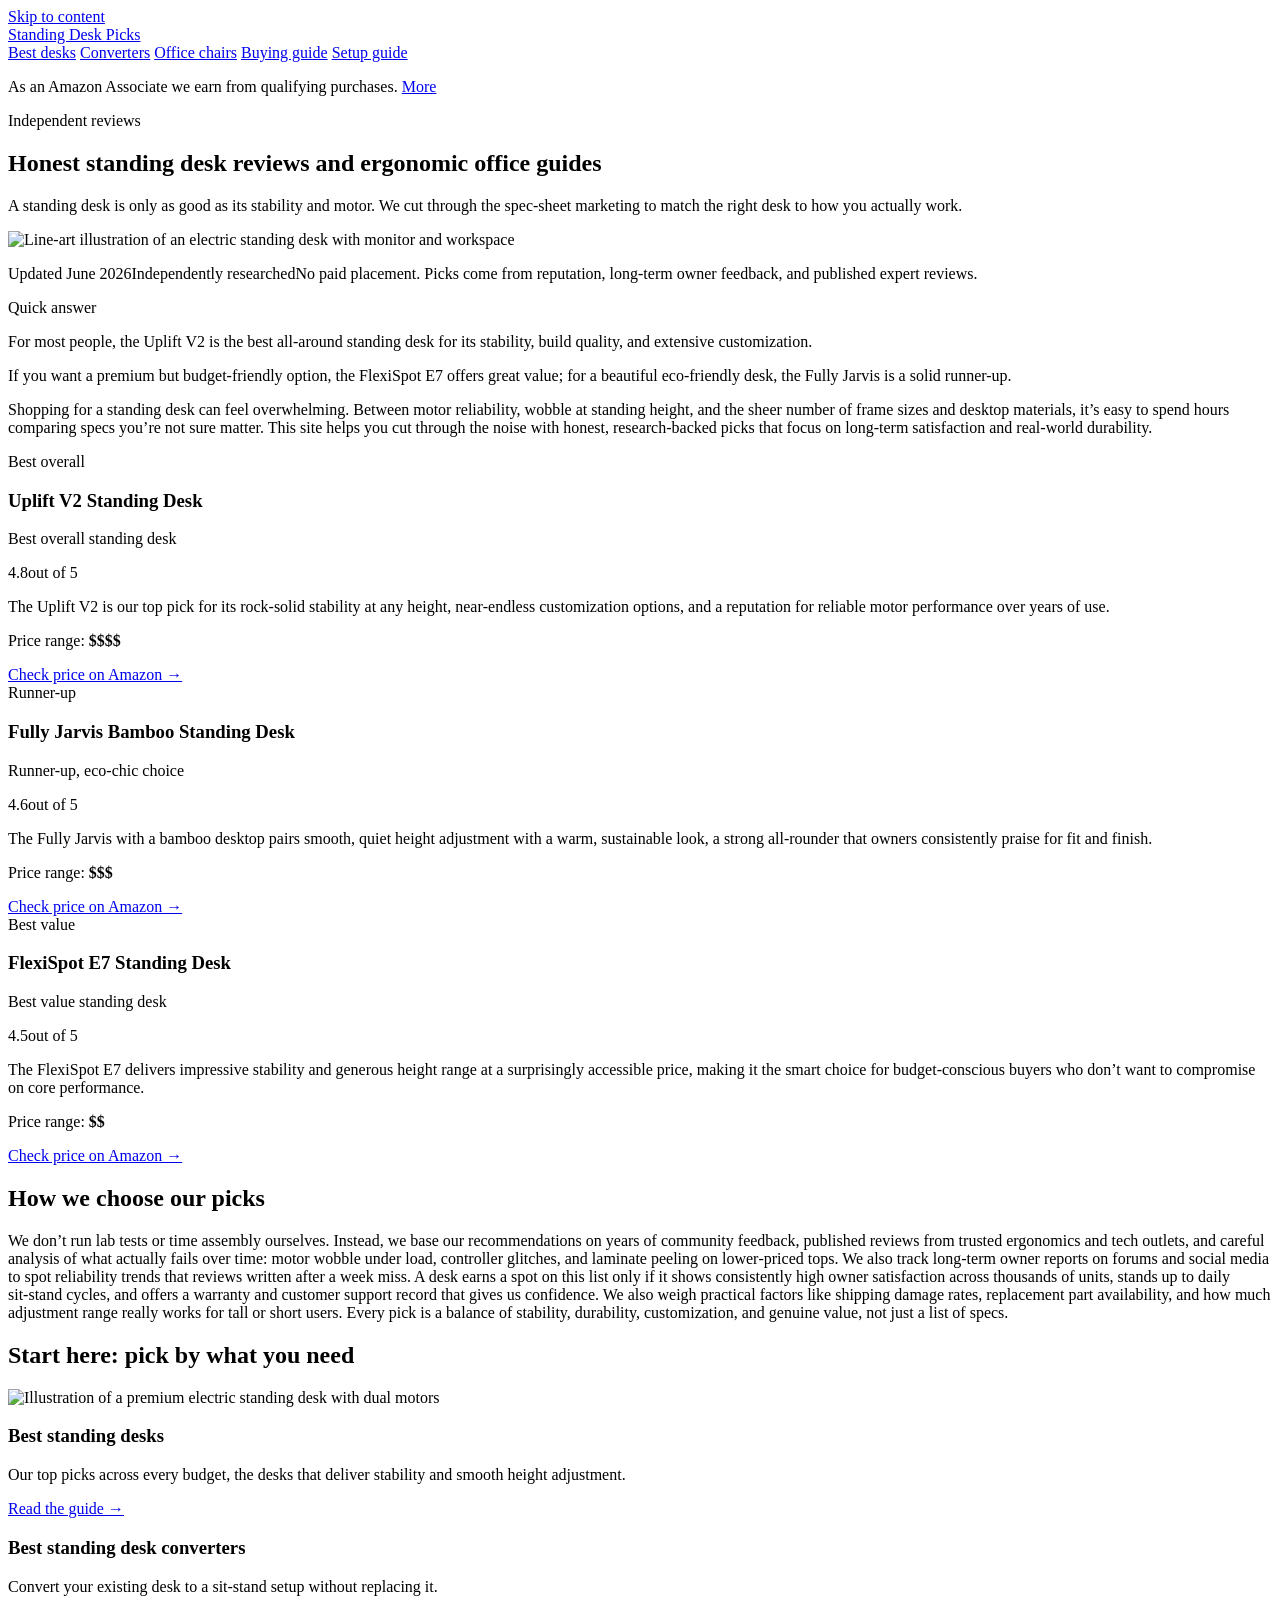
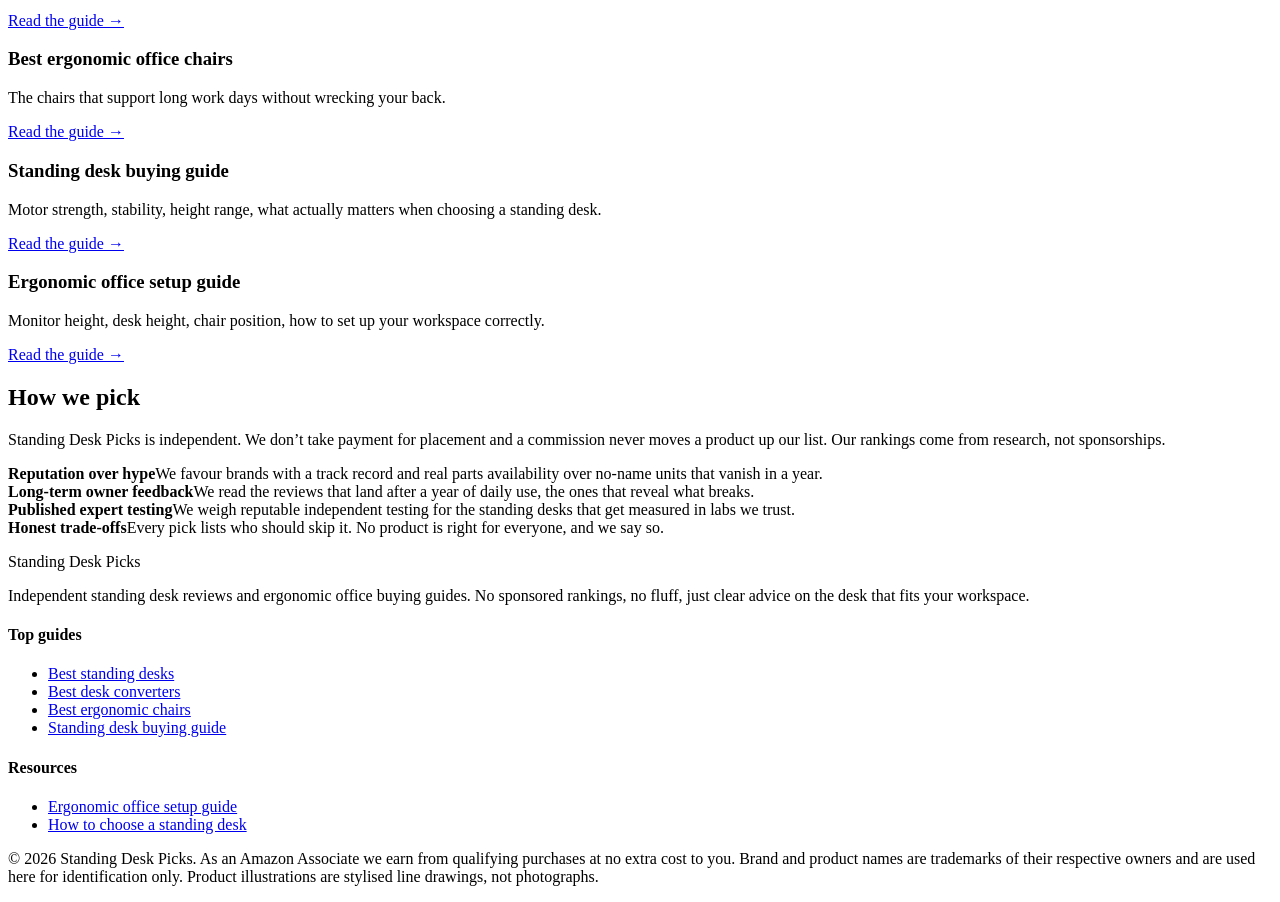
==== index.html @ b09ea43f "Rebuild with gold-standard generator: fix /<repo>/ link prefix, add SEO + GEO + JSON-LD" ====
<!DOCTYPE html>
<html lang="en">
<head>
  <meta charset="UTF-8">
  <meta name="viewport" content="width=device-width, initial-scale=1">
  <title>Standing desk reviews and ergonomic office buying guides | Standing Desk Picks</title>
  <meta name="description" content="Independent standing desk reviews, buying guides, and ergonomic office picks. Our top electric desk, converter, and chair recommendations — no sponsored rankings.">
  <link rel="canonical" href="https://lee-fuhr.github.io/standing-desk-picks/">
  <meta name="robots" content="index, follow, max-image-preview:large">
  <meta property="og:type" content="website">
  <meta property="og:site_name" content="Standing Desk Picks">
  <meta property="og:title" content="Standing desk reviews and ergonomic office buying guides | Standing Desk Picks">
  <meta property="og:description" content="Independent standing desk reviews, buying guides, and ergonomic office picks. Our top electric desk, converter, and chair recommendations — no sponsored rankings.">
  <meta property="og:image" content="https://lee-fuhr.github.io/standing-desk-picks/img/hero.png">
  <meta property="og:url" content="https://lee-fuhr.github.io/standing-desk-picks/">
  <meta name="twitter:card" content="summary_large_image">
  <meta name="twitter:title" content="Standing desk reviews and ergonomic office buying guides | Standing Desk Picks">
  <meta name="twitter:description" content="Independent standing desk reviews, buying guides, and ergonomic office picks. Our top electric desk, converter, and chair recommendations — no sponsored rankings.">
  <meta name="twitter:image" content="https://lee-fuhr.github.io/standing-desk-picks/img/hero.png">
  <link rel="stylesheet" href="/standing-desk-picks/css/style.css">
  <script defer data-domain="lee-fuhr.github.io/standing-desk-picks" src="https://plausible.io/js/script.js"></script>
<script type="application/ld+json">
{
  "@context": "https://schema.org",
  "@graph": [
    {
      "@type": "WebSite",
      "@id": "https://lee-fuhr.github.io/standing-desk-picks/#website",
      "url": "https://lee-fuhr.github.io/standing-desk-picks/",
      "name": "Standing Desk Picks",
      "publisher": {
        "@type": "Organization",
        "name": "Standing Desk Picks"
      }
    },
    {
      "@type": "BreadcrumbList",
      "itemListElement": [
        {
          "@type": "ListItem",
          "position": 1,
          "name": "Home",
          "item": "https://lee-fuhr.github.io/standing-desk-picks/"
        }
      ]
    },
    {
      "@type": "Product",
      "name": "Uplift V2 Standing Desk",
      "description": "",
      "review": {
        "@type": "Review",
        "reviewBody": "",
        "author": {
          "@type": "Organization",
          "name": "Standing Desk Picks"
        },
        "reviewRating": {
          "@type": "Rating",
          "ratingValue": 4.8,
          "bestRating": 5,
          "worstRating": 1
        }
      },
      "offers": {
        "@type": "Offer",
        "url": "https://www.amazon.com/s?k=Uplift+V2+Standing+Desk&tag=leefuhrpicks-20",
        "availability": "https://schema.org/InStock",
        "priceCurrency": "USD"
      },
      "brand": {
        "@type": "Brand",
        "name": "Uplift"
      }
    },
    {
      "@type": "Product",
      "name": "Fully Jarvis Bamboo Standing Desk",
      "description": "",
      "review": {
        "@type": "Review",
        "reviewBody": "",
        "author": {
          "@type": "Organization",
          "name": "Standing Desk Picks"
        },
        "reviewRating": {
          "@type": "Rating",
          "ratingValue": 4.6,
          "bestRating": 5,
          "worstRating": 1
        }
      },
      "offers": {
        "@type": "Offer",
        "url": "https://www.amazon.com/s?k=Fully+Jarvis+Bamboo+Standing+Desk&tag=leefuhrpicks-20",
        "availability": "https://schema.org/InStock",
        "priceCurrency": "USD"
      },
      "brand": {
        "@type": "Brand",
        "name": "Fully"
      }
    },
    {
      "@type": "Product",
      "name": "FlexiSpot E7 Standing Desk",
      "description": "",
      "review": {
        "@type": "Review",
        "reviewBody": "",
        "author": {
          "@type": "Organization",
          "name": "Standing Desk Picks"
        },
        "reviewRating": {
          "@type": "Rating",
          "ratingValue": 4.4,
          "bestRating": 5,
          "worstRating": 1
        }
      },
      "offers": {
        "@type": "Offer",
        "url": "https://www.amazon.com/s?k=FlexiSpot+E7+Standing+Desk&tag=leefuhrpicks-20",
        "availability": "https://schema.org/InStock",
        "priceCurrency": "USD"
      },
      "brand": {
        "@type": "Brand",
        "name": "FlexiSpot"
      }
    },
    {
      "@type": "WebPage",
      "@id": "https://lee-fuhr.github.io/standing-desk-picks/#webpage",
      "url": "https://lee-fuhr.github.io/standing-desk-picks/",
      "name": "Standing desk reviews and ergonomic office buying guides",
      "description": "Independent standing desk reviews, buying guides, and ergonomic office picks. Our top electric desk, converter, and chair recommendations — no sponsored rankings.",
      "isPartOf": {
        "@id": "https://lee-fuhr.github.io/standing-desk-picks/#website"
      }
    }
  ]
}
</script>
</head>
<body>
  <a class="skip-link" href="#main">Skip to content</a>
  <header>
    <div class="container">
      <a class="brand" href="/standing-desk-picks/">Standing Desk <span class="dot">Picks</span></a>
      <nav>
      <a href="/standing-desk-picks/best-standing-desks/">Best desks</a>
      <a href="/standing-desk-picks/best-standing-desk-converters/">Converters</a>
      <a href="/standing-desk-picks/best-ergonomic-office-chairs/">Office chairs</a>
      <a href="/standing-desk-picks/standing-desk-buying-guide/">Buying guide</a>
      <a href="/standing-desk-picks/ergonomic-office-setup-guide/">Setup guide</a>
      </nav>
    </div>
  </header>
  <main id="main">
    <div class="container">
      <p class="affiliate-note">As an Amazon Associate we earn from qualifying purchases. <a href="#site-footer">More</a></p>
      <article>

<div class="hero">
    <div class="container">
      <div class="hero-copy">
        <span class="eyebrow">Independent reviews</span>
        <h1>Honest standing desk reviews and ergonomic office guides</h1>
        <p>A standing desk is only as good as its stability and motor. We cut through the spec-sheet marketing to match the right desk to how you actually work.</p>
      </div>
      <div class="hero-art"><img src="/standing-desk-picks/img/hero.png" alt="Line-art illustration of an electric standing desk with monitor and workspace" loading="lazy" decoding="async"></div>
    </div>
  </div>

<p class="updated"><span class="pill live">Updated June 2026</span><span class="pill">Independently researched</span><span>No paid placement. Picks come from reputation, long-term owner feedback, and published expert reviews.</span></p>

<div class="tldr"><span class="tldr-label">Quick answer</span>
<p>For most people, the Uplift V2 is the best all-around standing desk for its stability, build quality, and extensive customization.</p>
<p>If you want a premium but budget-friendly option, the FlexiSpot E7 offers great value; for a beautiful eco-friendly desk, the Fully Jarvis is a solid runner-up.</p>
</div>

<p>Shopping for a standing desk can feel overwhelming. Between motor reliability, wobble at standing height, and the sheer number of frame sizes and desktop materials, it’s easy to spend hours comparing specs you’re not sure matter. This site helps you cut through the noise with honest, research-backed picks that focus on long-term satisfaction and real-world durability.</p>

<div class="picks">
  <div class="pick is-top">
    <span class="ribbon best">Best overall</span>
    
    <div class="pick-body">
    <h3>Uplift V2 Standing Desk</h3>
    <p class="pick-sub">Best overall standing desk</p>
    <span class="stars"><span class="num">4.8</span><span class="bar"><span style="width:96%"></span></span><span>out of 5</span></span>
    <p class="blurb">The Uplift V2 is our top pick for its rock-solid stability at any height, near‑endless customization options, and a reputation for reliable motor performance over years of use.</p>
    <p class="price-range">Price range: <b>$$$$</b></p>
    <a class="btn-amazon full" href="https://www.amazon.com/s?k=Uplift+V2+Standing+Desk&tag=leefuhrpicks-20" rel="nofollow sponsored noopener" target="_blank">Check price on Amazon &rarr;</a>
    </div>
  </div>
  <div class="pick">
    <span class="ribbon runner">Runner-up</span>
    
    <div class="pick-body">
    <h3>Fully Jarvis Bamboo Standing Desk</h3>
    <p class="pick-sub">Runner-up, eco‑chic choice</p>
    <span class="stars"><span class="num">4.6</span><span class="bar"><span style="width:92%"></span></span><span>out of 5</span></span>
    <p class="blurb">The Fully Jarvis with a bamboo desktop pairs smooth, quiet height adjustment with a warm, sustainable look, a strong all‑rounder that owners consistently praise for fit and finish.</p>
    <p class="price-range">Price range: <b>$$$</b></p>
    <a class="btn-amazon full" href="https://www.amazon.com/s?k=Fully+Jarvis+Bamboo+Standing+Desk&tag=leefuhrpicks-20" rel="nofollow sponsored noopener" target="_blank">Check price on Amazon &rarr;</a>
    </div>
  </div>
  <div class="pick">
    <span class="ribbon value">Best value</span>
    
    <div class="pick-body">
    <h3>FlexiSpot E7 Standing Desk</h3>
    <p class="pick-sub">Best value standing desk</p>
    <span class="stars"><span class="num">4.5</span><span class="bar"><span style="width:90%"></span></span><span>out of 5</span></span>
    <p class="blurb">The FlexiSpot E7 delivers impressive stability and generous height range at a surprisingly accessible price, making it the smart choice for budget‑conscious buyers who don’t want to compromise on core performance.</p>
    <p class="price-range">Price range: <b>$$</b></p>
    <a class="btn-amazon full" href="https://www.amazon.com/s?k=FlexiSpot+E7+Standing+Desk&tag=leefuhrpicks-20" rel="nofollow sponsored noopener" target="_blank">Check price on Amazon &rarr;</a>
    </div>
  </div>
</div>

<h2>How we choose our picks</h2>

<p>We don’t run lab tests or time assembly ourselves. Instead, we base our recommendations on years of community feedback, published reviews from trusted ergonomics and tech outlets, and careful analysis of what actually fails over time: motor wobble under load, controller glitches, and laminate peeling on lower‑priced tops. We also track long‑term owner reports on forums and social media to spot reliability trends that reviews written after a week miss. A desk earns a spot on this list only if it shows consistently high owner satisfaction across thousands of units, stands up to daily sit‑stand cycles, and offers a warranty and customer support record that gives us confidence. We also weigh practical factors like shipping damage rates, replacement part availability, and how much adjustment range really works for tall or short users. Every pick is a balance of stability, durability, customization, and genuine value, not just a list of specs.</p>

<h2>Start here: pick by what you need</h2>

<div class="page-grid">
<div class="page-card"><div class="card-figure"><img src="/standing-desk-picks/img/cat-best.png" alt="Illustration of a premium electric standing desk with dual motors" loading="lazy" decoding="async"></div><div class="card-body"><h3>Best standing desks</h3><p>Our top picks across every budget, the desks that deliver stability and smooth height adjustment.</p><a class="read-more" href="/standing-desk-picks/best-standing-desks/">Read the guide &rarr;</a></div></div>
<div class="page-card"><div class="card-body"><h3>Best standing desk converters</h3><p>Convert your existing desk to a sit-stand setup without replacing it.</p><a class="read-more" href="/standing-desk-picks/best-standing-desk-converters/">Read the guide &rarr;</a></div></div>
<div class="page-card"><div class="card-body"><h3>Best ergonomic office chairs</h3><p>The chairs that support long work days without wrecking your back.</p><a class="read-more" href="/standing-desk-picks/best-ergonomic-office-chairs/">Read the guide &rarr;</a></div></div>
<div class="page-card"><div class="card-body"><h3>Standing desk buying guide</h3><p>Motor strength, stability, height range, what actually matters when choosing a standing desk.</p><a class="read-more" href="/standing-desk-picks/standing-desk-buying-guide/">Read the guide &rarr;</a></div></div>
<div class="page-card"><div class="card-body"><h3>Ergonomic office setup guide</h3><p>Monitor height, desk height, chair position, how to set up your workspace correctly.</p><a class="read-more" href="/standing-desk-picks/ergonomic-office-setup-guide/">Read the guide &rarr;</a></div></div>
</div>

<div class="trust">
<h2>How we pick</h2>
<p>Standing Desk Picks is independent. We don’t take payment for placement and a commission never moves a product up our list. Our rankings come from research, not sponsorships.</p>
<div class="trust-grid">
  <div><b>Reputation over hype</b>We favour brands with a track record and real parts availability over no-name units that vanish in a year.</div>
  <div><b>Long-term owner feedback</b>We read the reviews that land after a year of daily use, the ones that reveal what breaks.</div>
  <div><b>Published expert testing</b>We weigh reputable independent testing for the standing desks that get measured in labs we trust.</div>
  <div><b>Honest trade-offs</b>Every pick lists who should skip it. No product is right for everyone, and we say so.</div>
</div>
</div>
      </article>
    </div>
  </main>
<footer id="site-footer">
    <div class="container">
      <div class="footer-grid">
        <div>
          <p class="brand-mark">Standing Desk <span class="dot">Picks</span></p>
          <p>Independent standing desk reviews and ergonomic office buying guides. No sponsored rankings, no fluff, just clear advice on the desk that fits your workspace.</p>
        </div>
        <div>
          <h4>Top guides</h4>
          <ul>
      <li><a href="/standing-desk-picks/best-standing-desks/">Best standing desks</a></li>
      <li><a href="/standing-desk-picks/best-standing-desk-converters/">Best desk converters</a></li>
      <li><a href="/standing-desk-picks/best-ergonomic-office-chairs/">Best ergonomic chairs</a></li>
      <li><a href="/standing-desk-picks/standing-desk-buying-guide/">Standing desk buying guide</a></li>
          </ul>
        </div>
        <div>
          <h4>Resources</h4>
          <ul>
      <li><a href="/standing-desk-picks/ergonomic-office-setup-guide/">Ergonomic office setup guide</a></li>
      <li><a href="/standing-desk-picks/standing-desk-buying-guide/">How to choose a standing desk</a></li>
          </ul>
        </div>
      </div>
      <div class="footer-bottom">
        <p>&copy; 2026 Standing Desk Picks. As an Amazon Associate we earn from qualifying purchases at no extra cost to you. Brand and product names are trademarks of their respective owners and are used here for identification only. Product illustrations are stylised line drawings, not photographs.</p>
      </div>
    </div>
  </footer>
</body>
</html>
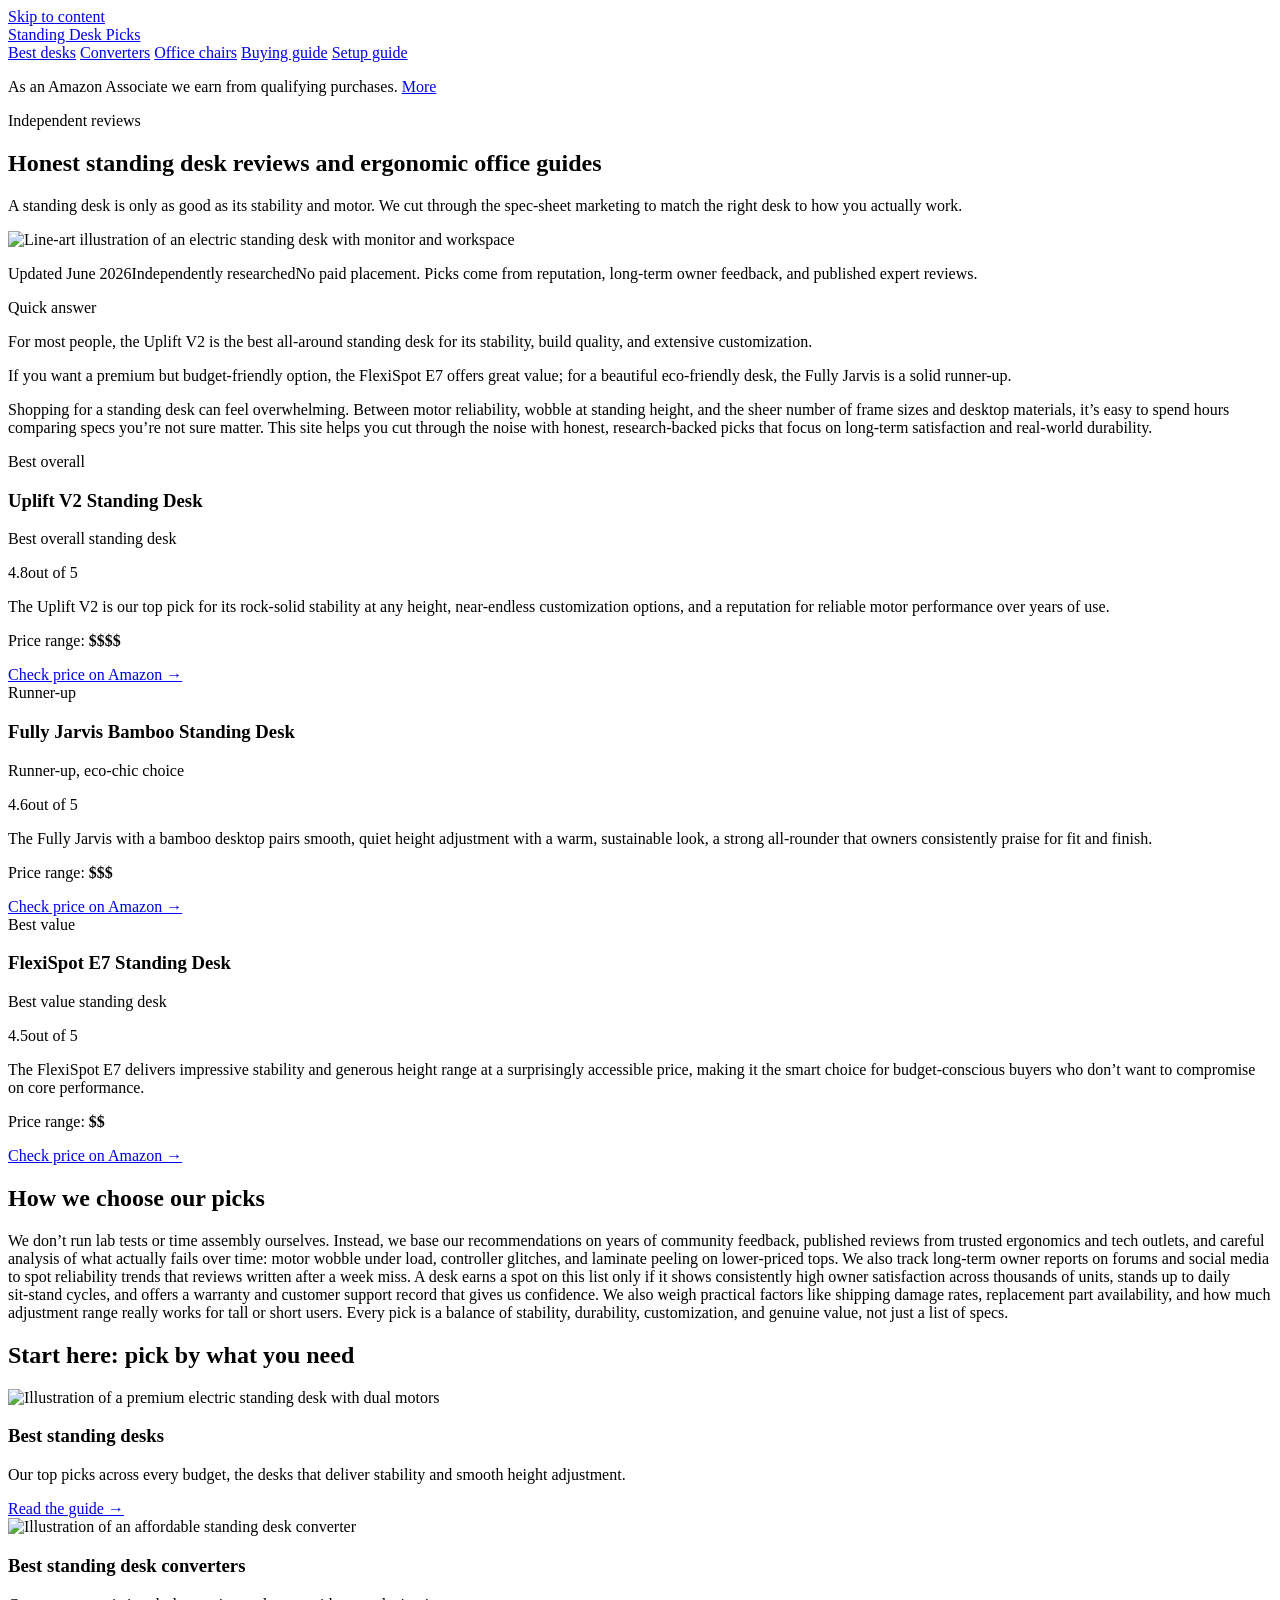
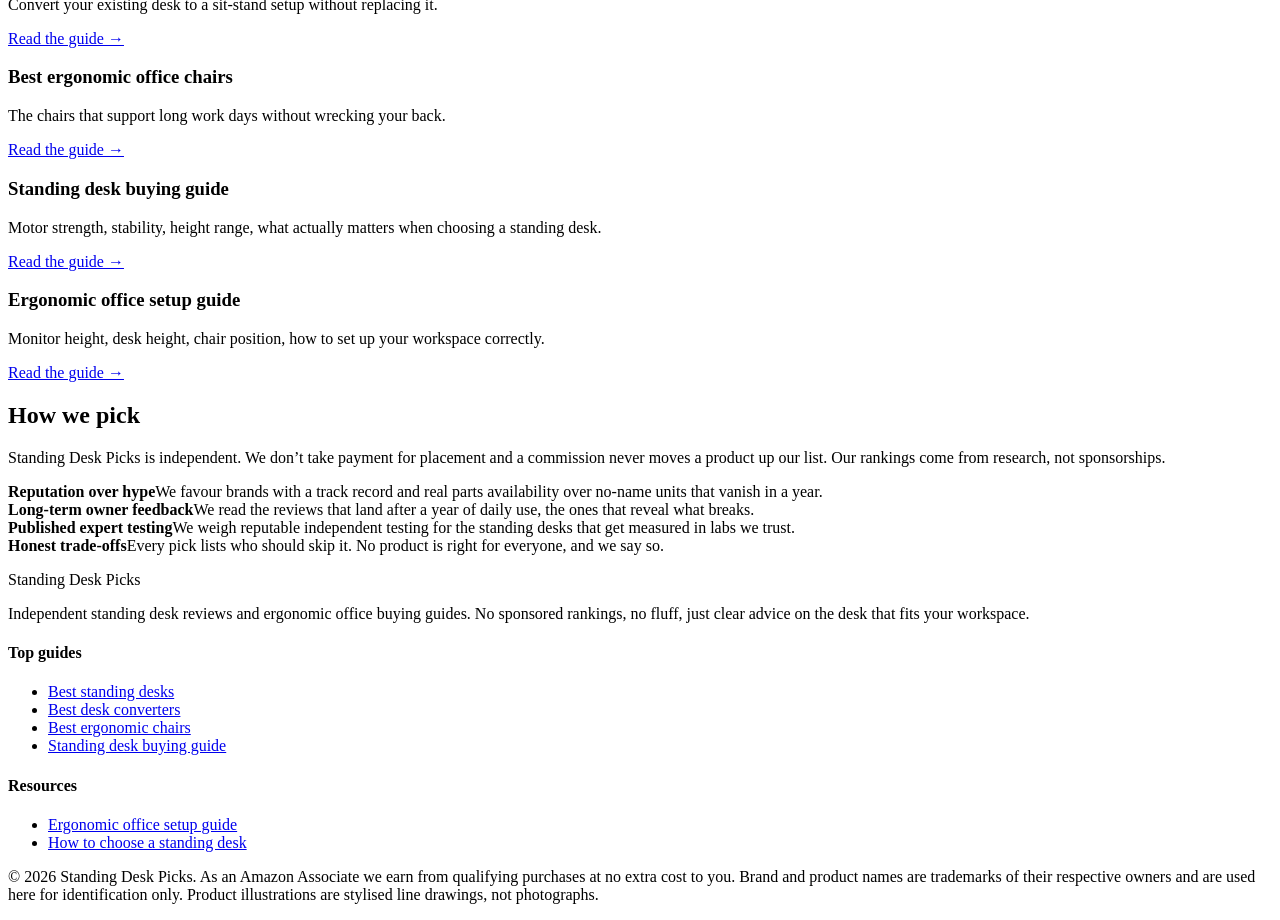
==== commit 575ce78a: "Rebuild with gold-standard generator: fix /<repo>/ link prefix, add SEO + GEO + JSON-LD" ====
--- a/index.html
+++ b/index.html
@@ -5,28 +5,28 @@
   <meta name="viewport" content="width=device-width, initial-scale=1">
   <title>Standing desk reviews and ergonomic office buying guides | Standing Desk Picks</title>
   <meta name="description" content="Independent standing desk reviews, buying guides, and ergonomic office picks. Our top electric desk, converter, and chair recommendations — no sponsored rankings.">
-  <link rel="canonical" href="https://lee-fuhr.github.io/standing-desk-picks/">
+  <link rel="canonical" href="https://reviews.leefuhr.com/standing-desk-picks/">
   <meta name="robots" content="index, follow, max-image-preview:large">
   <meta property="og:type" content="website">
   <meta property="og:site_name" content="Standing Desk Picks">
   <meta property="og:title" content="Standing desk reviews and ergonomic office buying guides | Standing Desk Picks">
   <meta property="og:description" content="Independent standing desk reviews, buying guides, and ergonomic office picks. Our top electric desk, converter, and chair recommendations — no sponsored rankings.">
-  <meta property="og:image" content="https://lee-fuhr.github.io/standing-desk-picks/img/hero.png">
-  <meta property="og:url" content="https://lee-fuhr.github.io/standing-desk-picks/">
+  <meta property="og:image" content="https://reviews.leefuhr.com/standing-desk-picks/img/hero.png">
+  <meta property="og:url" content="https://reviews.leefuhr.com/standing-desk-picks/">
   <meta name="twitter:card" content="summary_large_image">
   <meta name="twitter:title" content="Standing desk reviews and ergonomic office buying guides | Standing Desk Picks">
   <meta name="twitter:description" content="Independent standing desk reviews, buying guides, and ergonomic office picks. Our top electric desk, converter, and chair recommendations — no sponsored rankings.">
-  <meta name="twitter:image" content="https://lee-fuhr.github.io/standing-desk-picks/img/hero.png">
+  <meta name="twitter:image" content="https://reviews.leefuhr.com/standing-desk-picks/img/hero.png">
   <link rel="stylesheet" href="/standing-desk-picks/css/style.css">
-  <script defer data-domain="lee-fuhr.github.io/standing-desk-picks" src="https://plausible.io/js/script.js"></script>
+  <script defer data-domain="reviews.leefuhr.com/standing-desk-picks" src="https://plausible.io/js/script.js"></script>
 <script type="application/ld+json">
 {
   "@context": "https://schema.org",
   "@graph": [
     {
       "@type": "WebSite",
-      "@id": "https://lee-fuhr.github.io/standing-desk-picks/#website",
-      "url": "https://lee-fuhr.github.io/standing-desk-picks/",
+      "@id": "https://reviews.leefuhr.com/standing-desk-picks/#website",
+      "url": "https://reviews.leefuhr.com/standing-desk-picks/",
       "name": "Standing Desk Picks",
       "publisher": {
         "@type": "Organization",
@@ -40,7 +40,7 @@
           "@type": "ListItem",
           "position": 1,
           "name": "Home",
-          "item": "https://lee-fuhr.github.io/standing-desk-picks/"
+          "item": "https://reviews.leefuhr.com/standing-desk-picks/"
         }
       ]
     },
@@ -133,12 +133,12 @@
     },
     {
       "@type": "WebPage",
-      "@id": "https://lee-fuhr.github.io/standing-desk-picks/#webpage",
-      "url": "https://lee-fuhr.github.io/standing-desk-picks/",
+      "@id": "https://reviews.leefuhr.com/standing-desk-picks/#webpage",
+      "url": "https://reviews.leefuhr.com/standing-desk-picks/",
       "name": "Standing desk reviews and ergonomic office buying guides",
       "description": "Independent standing desk reviews, buying guides, and ergonomic office picks. Our top electric desk, converter, and chair recommendations — no sponsored rankings.",
       "isPartOf": {
-        "@id": "https://lee-fuhr.github.io/standing-desk-picks/#website"
+        "@id": "https://reviews.leefuhr.com/standing-desk-picks/#website"
       }
     }
   ]
@@ -231,7 +231,7 @@
 
 <div class="page-grid">
 <div class="page-card"><div class="card-figure"><img src="/standing-desk-picks/img/cat-best.png" alt="Illustration of a premium electric standing desk with dual motors" loading="lazy" decoding="async"></div><div class="card-body"><h3>Best standing desks</h3><p>Our top picks across every budget, the desks that deliver stability and smooth height adjustment.</p><a class="read-more" href="/standing-desk-picks/best-standing-desks/">Read the guide &rarr;</a></div></div>
-<div class="page-card"><div class="card-body"><h3>Best standing desk converters</h3><p>Convert your existing desk to a sit-stand setup without replacing it.</p><a class="read-more" href="/standing-desk-picks/best-standing-desk-converters/">Read the guide &rarr;</a></div></div>
+<div class="page-card"><div class="card-figure"><img src="/standing-desk-picks/img/cat-budget.png" alt="Illustration of an affordable standing desk converter" loading="lazy" decoding="async"></div><div class="card-body"><h3>Best standing desk converters</h3><p>Convert your existing desk to a sit-stand setup without replacing it.</p><a class="read-more" href="/standing-desk-picks/best-standing-desk-converters/">Read the guide &rarr;</a></div></div>
 <div class="page-card"><div class="card-body"><h3>Best ergonomic office chairs</h3><p>The chairs that support long work days without wrecking your back.</p><a class="read-more" href="/standing-desk-picks/best-ergonomic-office-chairs/">Read the guide &rarr;</a></div></div>
 <div class="page-card"><div class="card-body"><h3>Standing desk buying guide</h3><p>Motor strength, stability, height range, what actually matters when choosing a standing desk.</p><a class="read-more" href="/standing-desk-picks/standing-desk-buying-guide/">Read the guide &rarr;</a></div></div>
 <div class="page-card"><div class="card-body"><h3>Ergonomic office setup guide</h3><p>Monitor height, desk height, chair position, how to set up your workspace correctly.</p><a class="read-more" href="/standing-desk-picks/ergonomic-office-setup-guide/">Read the guide &rarr;</a></div></div>
